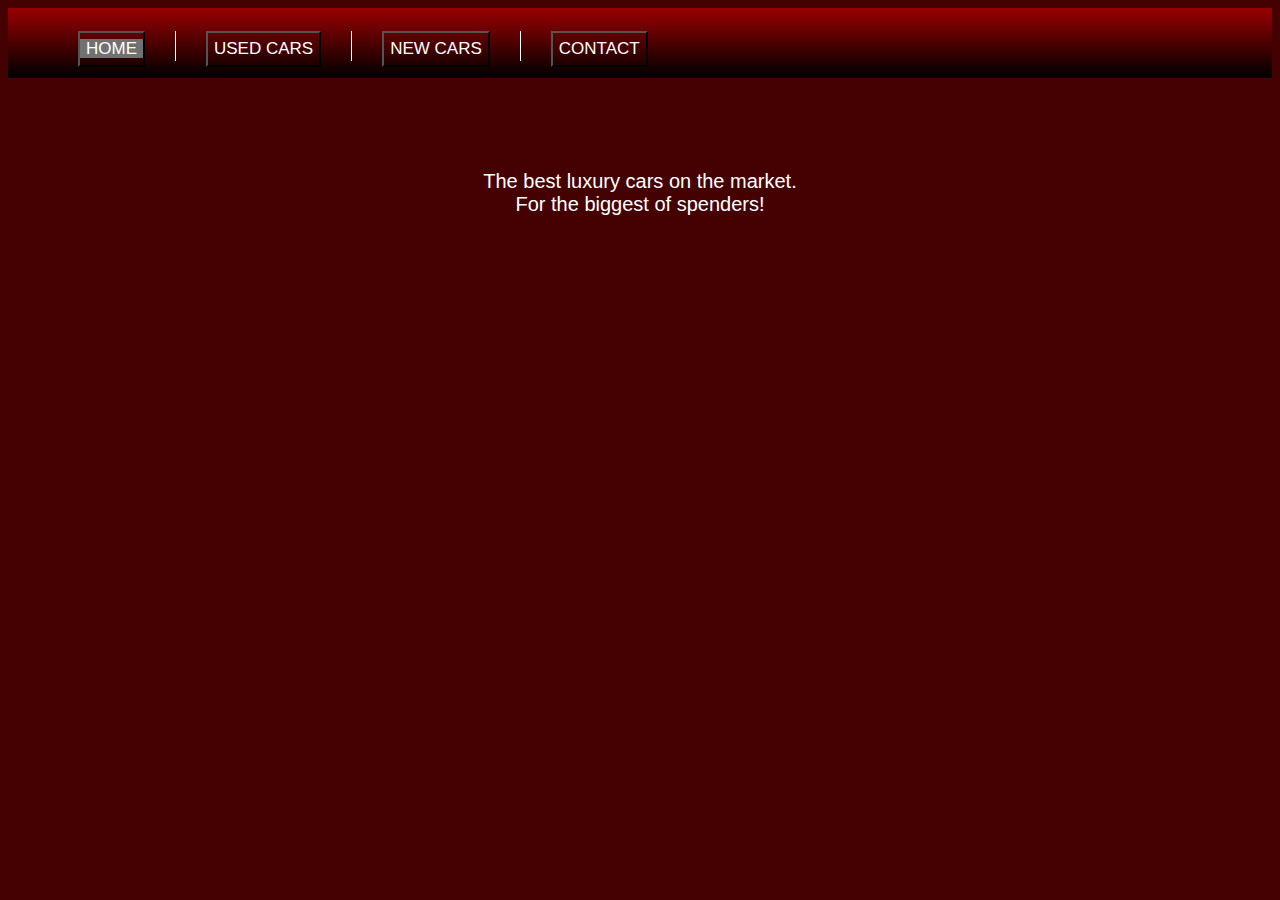
==== index.html @ 48cd920f "." ====
<!doctype html>
<html>
<head>
<meta charset="utf-8">
<title>Untitled Document</title>
<link href="index.css" rel="stylesheet" type="text/css">
</head>

<body>
	<div id="menu">  
	<ul>
	    <li><a href="home.html" class="active" id="default"><button>Home</button></a></li>
		<li><a href="UsedCars.html" id="usedcars"><button onClick="UsedCars.html">Used Cars</button></a></li>
	    <li><a href="page3.html" id="NewCars"><button>New Cars</button></a></li>
	    <li><a href="page4.html" id="Contact"><button>Contact</button></a></li>
	</ul>
</div>
	<br /> <br /> <br />
	<div class="logo"><img src="../../OneDrive - Shawsheen Valley Technical High School/car dealership/images/logo.png" alt=""></div>
	<div id="des"><p>The best luxury cars on the market.<br> For the biggest of spenders!</p></div>


<br /> <br /><br />

	<!----<div id="cars">
		<div><img src="../../OneDrive - Shawsheen Valley Technical High School/car dealership/images/reaper.png" alt=""> <p>Lorem ipsum dolor sit amet.</p></div>
		<div><img src="../../OneDrive - Shawsheen Valley Technical High School/car dealership/images/vapid_fmj.png" alt=""> <p>Lorem ipsum dolor sit amet.</p></div>
		<div><img src="../../OneDrive - Shawsheen Valley Technical High School/car dealership/images/grotti_bestia_gts.png" alt=""> <p>Lorem ipsum dolor sit amet.</p></div>
		<div><img src="../../OneDrive - Shawsheen Valley Technical High School/car dealership/images/benefactor_xls.png" alt=""> <p>Lorem ipsum dolor sit amet.</p></div>
		<div><img src="../../OneDrive - Shawsheen Valley Technical High School/car dealership/images/enus_windsor_drop.png" alt=""> <p>Lorem ipsum dolor sit amet.</p></div>
		<div><img src="../../OneDrive - Shawsheen Valley Technical High School/car dealership/images/albany_roosevelt_valor.png" alt=""> <p>Lorem ipsum dolor sit amet.</p></div>
	</div> --->
	
	
	
	
</body>
</html>
---- index.css ----
@charset "utf-8";
/* CSS Document */

body{
	background-color: #450102;	
	text-align: center;
}

#cars{
	background-color: #130100;
	
	padding: 2em;
	padding-left: 24em;
	text-align: center;
	color: white;
	display: grid;
	grid-template-columns: 23% 23% 23%;
}

.logo{

}


#des{
	color: white;
	font-family: "Gill Sans", "Gill Sans MT", "Myriad Pro", "DejaVu Sans Condensed", Helvetica, Arial, "sans-serif";
	font-size: 20px;
}


#menu{
    height: 70px;
   	background: linear-gradient(#990000, #000000);
   	background: -webkit-linear-gradient(#990000, #000000);
  	background: -o-linear-gradient(#990000, #000000);
   	background: -moz-linear-gradient(#990000, #000000);
    padding: 7px 0;
}
    
ul{
    list-style: none;
}

#menu ul li{
    float: left;
    padding: 0 30px;
    height: 30px;
	border-right: 1px solid #FFFFFF;
}

#menu ul li:last-child{
    border-right: none;
}

#menu ul li a {
    text-decoration: none;
    text-transform: uppercase;
    font-size: 17px;
    color: #FFFFFF;
    line-height: 30px; 
}

#menu ul li a button{
    text-decoration: none;
    text-transform: uppercase;
    font-size: 17px;
    color: #FFFFFF;
    line-height: 30px;
	background-color: transparent;
	
}

#menu ul li a:hover{
font-size: 20px;
font-weight: bold;
color: grey;
}




* {box-sizing:border-box}


.slideshow-container {
  max-width: 1000px;
  position: relative;
  margin: auto;
}


.mySlides {
  display: none;
}


.prev, .next {
  cursor: pointer;
  position: absolute;
  top: 50%;
  width: auto;
  margin-top: -22px;
  padding: 16px;
  color: white;
  font-weight: bold;
  font-size: 18px;
  transition: 0.6s ease;
  border-radius: 0 3px 3px 0;
  user-select: none;
}

.next {
  right: 0;
  border-radius: 3px 0 0 3px;
}

.prev:hover, .next:hover {
  background-color: rgba(0,0,0,0.8);
}

/* Caption text */
.text {
  color: #f2f2f2;
  font-size: 15px;
  padding: 8px 12px;
  position: absolute;
  bottom: 8px;
  width: 100%;
  text-align: center;
}


.numbertext {
  color: #f2f2f2;
  font-size: 12px;
  padding: 8px 12px;
  position: absolute;
  top: 0;
}


.dot {
  cursor: pointer;
  height: 15px;
  width: 15px;
  margin: 0 2px;
  background-color: #bbb;
  border-radius: 50%;
  display: inline-block;
  transition: background-color 0.6s ease;
}

.active, .dot:hover {
  background-color: #717171;
}

.fade {
  -webkit-animation-name: fade;
  -webkit-animation-duration: 1.5s;
  animation-name: fade;
  animation-duration: 1.5s;
}

@-webkit-keyframes fade {
  from {opacity: .4}
  to {opacity: 1}
}

@keyframes fade {
  from {opacity: .4}
  to {opacity: 1}
}
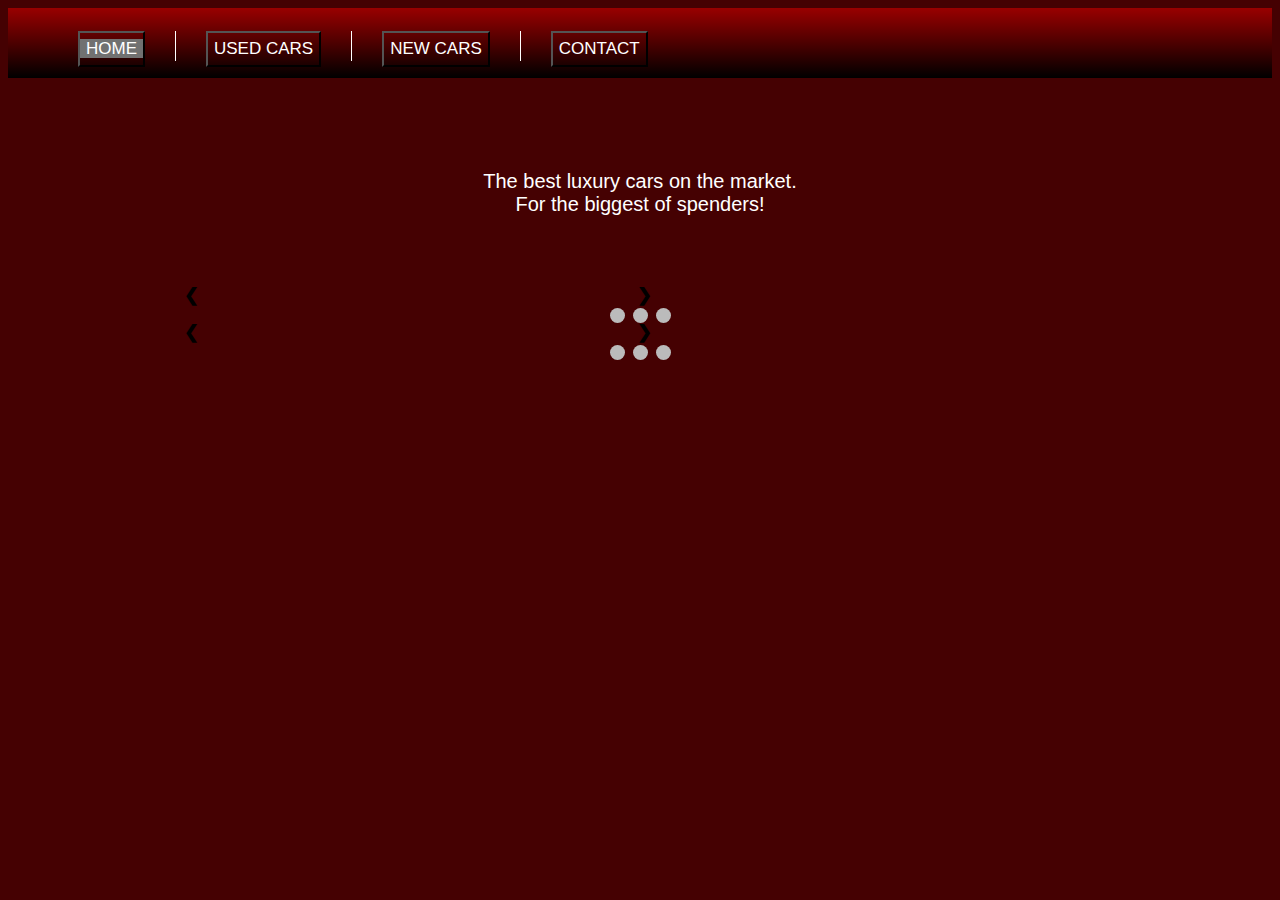
==== commit 8aae3c9e: "." ====
--- a/index.html
+++ b/index.html
@@ -7,31 +7,146 @@
 </head>
 
 <body>
+	<script>
+			var slideIndex = 1;
+showSlides(slideIndex);
+
+
+function plusSlidesN(n) {
+  showSlides(slideIndex += n);
+}
+
+
+function currentSlideN(n) {
+  showSlides(slideIndex = n);
+}
+
+function showSlidesN(n) {
+  var i;
+  var slides = document.getElementsByClassName("mySlides");
+  var dots = document.getElementsByClassName("dot");
+  if (n > slides.length) {slideIndex = 1}
+  if (n < 1) {slideIndex = slides.length}
+  for (i = 0; i < slides.length; i++) {
+      slides[i].style.display = "none";
+  }
+  for (i = 0; i < dots.length; i++) {
+      dots[i].className = dots[i].className.replace(" active", "");
+  }
+  slides[slideIndex-1].style.display = "block";
+  dots[slideIndex-1].className += " active";
+}
+
+
+
+
+	var slideIndex = 1;
+showSlidesU(slideIndex);
+
+
+function plusSlidesU(n) {
+  showSlidesU(slideIndex += n);
+}
+
+
+function currentSlideU(n) {
+  showSlides(slideIndex = n);
+}
+
+function showSlidesU(n) {
+  var i;
+  var slides = document.getElementsByClassName("mySlides2");
+  var dots = document.getElementsByClassName("dot");
+  if (n > slides.length) {slideIndex = 1}
+  if (n < 1) {slideIndex = slides.length}
+  for (i = 0; i < slides.length; i++) {
+      slides[i].style.display = "none";
+  }
+  for (i = 0; i < dots.length; i++) {
+      dots[i].className = dots[i].className.replace(" active", "");
+  }
+  slides[slideIndex-1].style.display = "block";
+  dots[slideIndex-1].className += " active";
+}
+	
+	</script>
+	
+	<div class="top">
 	<div id="menu">  
 	<ul>
-	    <li><a href="home.html" class="active" id="default"><button>Home</button></a></li>
+	    <li><a href="index.html" class="active" id="default"><button onClick="index.html">Home</button></a></li>
 		<li><a href="UsedCars.html" id="usedcars"><button onClick="UsedCars.html">Used Cars</button></a></li>
-	    <li><a href="page3.html" id="NewCars"><button>New Cars</button></a></li>
+	    <li><a href="newCars.html" id="NewCars"><button onClick="newCars.html">New Cars</button></a></li>
 	    <li><a href="page4.html" id="Contact"><button>Contact</button></a></li>
 	</ul>
 </div>
 	<br /> <br /> <br />
 	<div class="logo"><img src="../../OneDrive - Shawsheen Valley Technical High School/car dealership/images/logo.png" alt=""></div>
 	<div id="des"><p>The best luxury cars on the market.<br> For the biggest of spenders!</p></div>
-
+	</div>
 
 <br /> <br /><br />
 
-	<!----<div id="cars">
-		<div><img src="../../OneDrive - Shawsheen Valley Technical High School/car dealership/images/reaper.png" alt=""> <p>Lorem ipsum dolor sit amet.</p></div>
-		<div><img src="../../OneDrive - Shawsheen Valley Technical High School/car dealership/images/vapid_fmj.png" alt=""> <p>Lorem ipsum dolor sit amet.</p></div>
-		<div><img src="../../OneDrive - Shawsheen Valley Technical High School/car dealership/images/grotti_bestia_gts.png" alt=""> <p>Lorem ipsum dolor sit amet.</p></div>
-		<div><img src="../../OneDrive - Shawsheen Valley Technical High School/car dealership/images/benefactor_xls.png" alt=""> <p>Lorem ipsum dolor sit amet.</p></div>
-		<div><img src="../../OneDrive - Shawsheen Valley Technical High School/car dealership/images/enus_windsor_drop.png" alt=""> <p>Lorem ipsum dolor sit amet.</p></div>
-		<div><img src="../../OneDrive - Shawsheen Valley Technical High School/car dealership/images/albany_roosevelt_valor.png" alt=""> <p>Lorem ipsum dolor sit amet.</p></div>
-	</div> --->
+<div class="slideshow-container2">
+
+ 
+  <div class="mySlides2 fade">
+    <img src="images/benefactor_xls.png" style="width:100%" alt="">
+    <div class="text">Pegassi Reaper</div>
+  </div>
+
+  <div class="mySlides2 fade">
+	  <img src="images/enus_windsor_drop.png" style="" alt="">
+    <div class="text">Vapid FMJ</div>
+  </div>
+
+  <div class="mySlides2 fade">
+    
+    <img src="images/albany_roosevelt_valor.png" style="" alt="">
+    <div class="text2">Grotti Bestia GTS</div>
+  </div>
+
+  <a class="prev" onclick="plusSlidesU(-1)">&#10094;</a>
+  <a class="next" onclick="plusSlidesU(1)">&#10095;</a>
+</div>
+<br>
+	<div style="text-align:center">
+  <span class="dot2" onclick="currentSlideU(1)"></span>
+  <span class="dot2" onclick="currentSlideU(2)"></span>
+  <span class="dot2" onclick="currentSlideU(3)"></span>
+</div>
 	
 	
+<div class="slideshow-container">
+
+ 
+  <div class="mySlides fade">
+    <img src="images/reaper.png" style="width:100%" alt="">
+    <div class="text">Pegassi Reaper</div>
+  </div>
+
+  <div class="mySlides fade">
+	  <img src="images/vapid_fmj.png" style="width:100%" alt="">
+    <div class="text">Vapid FMJ</div>
+  </div>
+
+  <div class="mySlides fade">
+    
+    <img src="images/grotti_bestia_gts.png" style="width:100%" alt="">
+    <div class="text">Grotti Bestia GTS</div>
+  </div>
+
+  <a class="prev" onclick="plusSlidesN(-1)">&#10094;</a>
+  <a class="next" onclick="plusSlidesN(1)">&#10095;</a>
+</div>
+<br>
+
+
+<div style="text-align:center">
+  <span class="dot" onclick="currentSlideN(1)"></span>
+  <span class="dot" onclick="currentSlideN(2)"></span>
+  <span class="dot" onclick="currentSlideN(3)"></span>
+</div>
 	
 	
 </body>
--- a/index.css
+++ b/index.css
@@ -3,6 +3,10 @@
 
 body{
 	background-color: #450102;	
+	/*text-align: center;*/
+}
+
+.top{
 	text-align: center;
 }
 
@@ -84,9 +88,10 @@
 
 
 .slideshow-container {
-  max-width: 1000px;
+  max-width: 500px;
   position: relative;
   margin: auto;
+	margin-left: 10em
 }
 
 
@@ -102,7 +107,7 @@
   width: auto;
   margin-top: -22px;
   padding: 16px;
-  color: white;
+  color: black;
   font-weight: bold;
   font-size: 18px;
   transition: 0.6s ease;
@@ -117,11 +122,12 @@
 
 .prev:hover, .next:hover {
   background-color: rgba(0,0,0,0.8);
+	color: white;
 }
 
 /* Caption text */
 .text {
-  color: #f2f2f2;
+  color: white;
   font-size: 15px;
   padding: 8px 12px;
   position: absolute;
@@ -171,3 +177,95 @@
   from {opacity: .4}
   to {opacity: 1}
 }
+
+
+.slideshow-container2 {
+  max-width: 500px;
+  position: relative;
+  margin: auto;
+	margin-left: 10em
+}
+
+
+.mySlides2 {
+  display: none;
+}
+
+
+.prev, .next {
+  cursor: pointer;
+  position: absolute;
+  top: 50%;
+  width: auto;
+  margin-top: -22px;
+  padding: 16px;
+  color: black;
+  font-weight: bold;
+  font-size: 18px;
+  transition: 0.6s ease;
+  border-radius: 0 3px 3px 0;
+  user-select: none;
+}
+
+.next {
+  right: 0;
+  border-radius: 3px 0 0 3px;
+}
+
+.prev:hover, .next:hover {
+  background-color: rgba(0,0,0,0.8);
+	color: white;
+}
+
+/* Caption text */
+.text2 {
+  color: white;
+  font-size: 15px;
+  padding: 8px 12px;
+  position: absolute;
+  bottom: 8px;
+  width: 100%;
+  text-align: center;
+}
+
+
+.numbertext {
+  color: #f2f2f2;
+  font-size: 12px;
+  padding: 8px 12px;
+  position: absolute;
+  top: 0;
+}
+
+
+.dot2 {
+  cursor: pointer;
+  height: 15px;
+  width: 15px;
+  margin: 0 2px;
+  background-color: #bbb;
+  border-radius: 50%;
+  display: inline-block;
+  transition: background-color 0.6s ease;
+}
+
+.active, .dot:hover {
+  background-color: #717171;
+}
+
+.fade {
+  -webkit-animation-name: fade;
+  -webkit-animation-duration: 1.5s;
+  animation-name: fade;
+  animation-duration: 1.5s;
+}
+
+@-webkit-keyframes fade {
+  from {opacity: .4}
+  to {opacity: 1}
+}
+
+@keyframes fade {
+  from {opacity: .4}
+  to {opacity: 1}
+}
